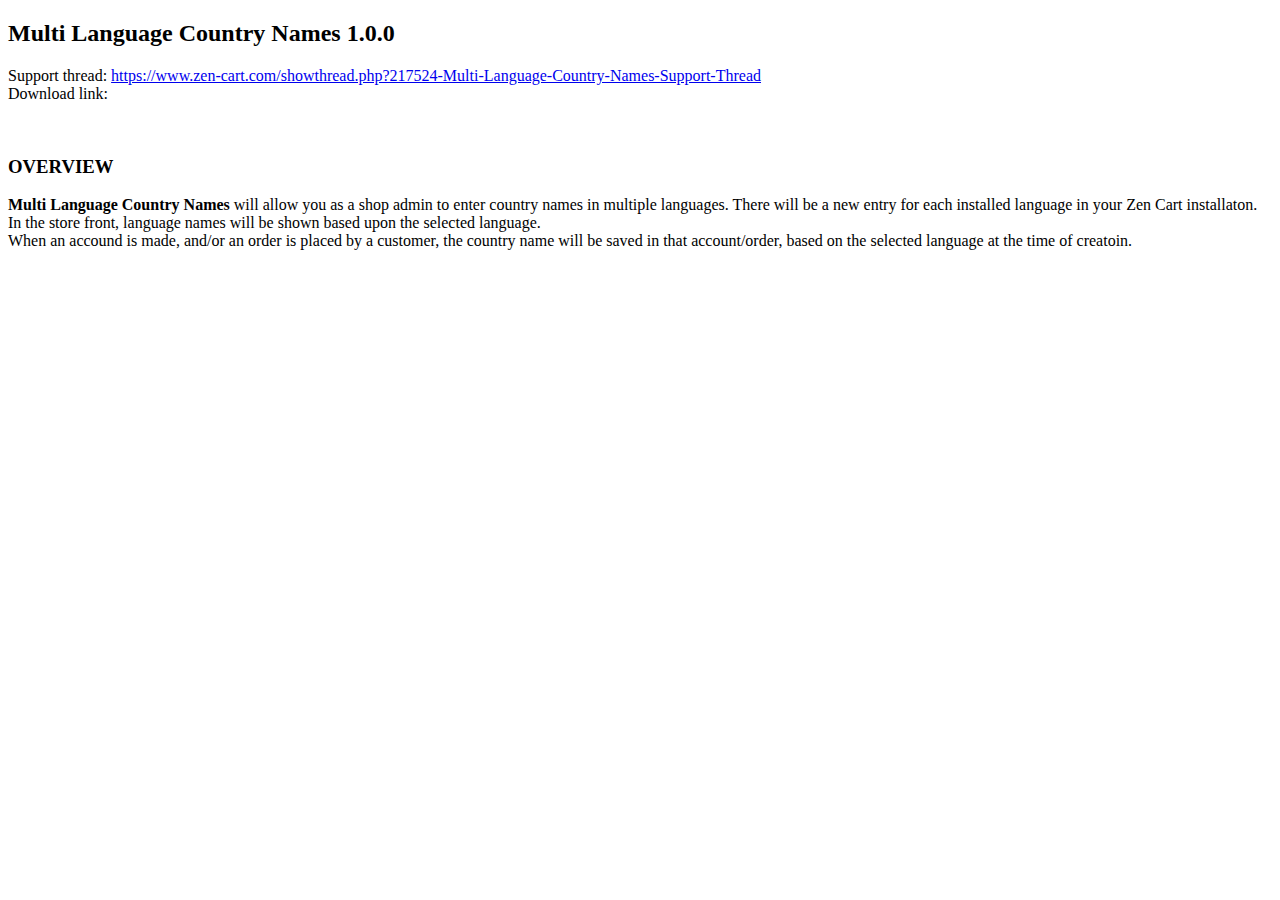
==== readme/index.html @ 4b358e4c "changed support link" ====
<!DOCTYPE html>
<html>
  <head>
    <meta charset="utf-8">
    <meta http-equiv="content-language" content="en">
    <title>Multi Language Country Names 1.0.0</title>

    <link rel="stylesheet" type="text/css" href="includes/css/stylesheet.css">
    <script type="text/javascript" src="includes/jscript/jscript_tabs.js"></script>
  </head>
  <body>
    <div id="wrapper">
      <h2>Multi Language Country Names 1.0.0</h2>
      <p>Support thread: <a href="https://www.zen-cart.com/showthread.php?217524-Multi-Language-Country-Names-Support-Thread" target="_blank">https://www.zen-cart.com/showthread.php?217524-Multi-Language-Country-Names-Support-Thread</a><br />
        Download link: <!--a href="http://www.zen-cart.com/downloads.php?do=file&amp;id=1513" target="_blank">http://www.zen-cart.com/downloads.php?do=file&amp;id=1513</a -->
      </p>
      <div id="slidetabsmenu" style="display: none;">
        <ul>
          <li> <a onClick="expandcontent('sc1', this)" href="javascript:void(0)"><span>Overview</span></a></li>
          <li> <a onClick="expandcontent('sc2', this)" href="javascript:void(0)"><span>Install/Un-install</span></a></li>
          <li> <a onClick="expandcontent('sc3', this)" href="javascript:void(0)"><span>Configuration</span></a></li>
          <li> <a onClick="expandcontent('sc4', this)" href="javascript:void(0)"><span>FAQs</span></a></li>
          <li> <a onClick="expandcontent('sc5', this)" href="javascript:void(0)"><span>Credits &amp; History</span></a></li>
          <li> <a onClick="expandcontent('sc6', this)" href="javascript:void(0)"><span>License</span></a></li>
        </ul>
      </div>
      <br style="clear: both;">

      <!--Begin tabcontainer-->
      <div id="tabcontentcontainer">

        <!--Begin sc1-->
        <div class="tabcontent" id="sc1" style="display: block;">
          <div class="textcontent">
            <h3>OVERVIEW</h3>
            <p><strong>Multi Language Country Names</strong> will allow you as a shop admin to enter country names in multiple languages. There will be a new entry for each installed language in your Zen Cart installaton.<br>
              In the store front, language names will be shown based upon the selected language.<br>
              When an accound is made, and/or an order is placed by a customer, the country name will be saved in that account/order, based on the selected language at the time of creatoin.</p>
          </div>
        </div>
        <!--End sc1-->

        <!--Begin sc2-->
        <div class="tabcontent" id="sc2" style="display: block;">
          <div class="textcontent">
            <h3>INSTALL/UNINSTALL</h3>
            <p><b>!!!!!BACKUP YOUR STORE BEFORE YOU BEGIN!!!!!</b></p>
            <p>Installation of the module has been made as simple as possible and shouldn't take long for any stores which have not already modified any of the core files which this module has to modify.<br>
            All changes have been clearly marked by comments like this:</p>
            <code>// BOF Zen4All Multi Language Country Names 1 of XXX<br />
             "Some code"<br />
             // EOF Zen4All Multi Language Country Names 1 of XXX</code>
            <h4><u>Installation instructions</u></h4>
            <p>Before you start you should rename all folders in the distribution named 'YOUR_TEMPLATE' to the template folder name you are using.</p>
            <p>You will find 6 folders beneath in this instalation package, one modified core files, one contains new files, one contains the sql instalation files, on contains optional files (which is empty for now), one the sql uninstall filetemplate override files, and the last , which you obviously already found, the readme.</p>
            <ol>
              <li><strong>Modified Core Files</strong><br>
              Quite a few core Zen Cart files must be modified for the multi lingual country names to work.<br>
              If any of the core files this distribution uses have already been modified (because of another third party module being installed for example) then the changes for the respective files should be applied manually by copying across the appropriate sections of code required for the Multi Language Country Names module. These sections are clearly marked (with &ldquo;// BOF Zen4All Multi Language Country Names 1 of XXX&rdquo; and &ldquo;// eof dynamic filter x of x&rdquo; comments) within the sample files provided in this distribution and should be easy enough to copy across, especially if a &ldquo;diff&rdquo; software package (such as Beyondcompare or WinMerge) is used.<br>The modified files can be found within the 'core file overrides' folder in the distribution as follows.<br /><strong>Do not  make changes to your core files without taking a copy of them first so you can replace them later if needed!</strong>
                <ul class="Steps">
                  <li>includes/classes/order.php</li>
                  <li>includes/extra_datafiles/multilanguage_country_names_database_names.php</li>
                  <li>includes/functions/functions_lookups.php</li>
                  <li>includes/modules/payment/paypalwpp.php</li>
                  <li>YOUR_ADMIN/countries.php</li>
                  <li>YOUR_ADMIN/customers.php</li>
                  <li>YOUR_ADMIN/geo_zones.php</li>
                  <li>YOUR_ADMIN/languages.php</li>
                  <li>YOUR_ADMIN/linkpoint_review.php</li>
                  <li>YOUR_ADMIN/zones.php</li>
                  <li>YOUR_ADMIN/includes/functions/general.php</li>
                </ul>
              </li>
              <li><strong>New Files</strong><br />
                Copy the renamed YOUR_ADMIN folder from the 'new files' folder into your store's main directory.<br>
                The files are already in the correct directory structure, so a single drag-and-drop of the folder into the root directory for the store will put the files in the correct locations.<br>
                <STRONG>Please do not copy the files individually</STRONG> - doing so often results in files being missed out!
                <ul class="Steps">
                  <li>YOUR_ADMIN/includes/extra_datafiles/multilanguage_country_names_database_names.php</li>
                  <li>YOUR_ADMIN/includes/languages/english/extra_definitions/multi_language_country_names.php</li>
                </ul>
              </li>
              <li>
                <strong>Install</strong><br>Copy the renamed YOUR_ADMIN folder from the 'install' folder into your store's main directory.<br>
                The files are already in the correct directory structure, so a single drag-and-drop of the folder into the root directory for the store will put the files in the correct locations.<br>
                <STRONG>Please do not copy the files individually</STRONG> - doing so often results in files being missed out!
                <ul class="Steps">
                  <li>YOUR_ADMIN/includes/auto_loaders/config.multi_language_country_names.php</li>
                  <li>YOUR_ADMIN/includes/functions/extra_functions/zen_cfg_read_only.php</li>
                  <li>YOUR_ADMIN/includes/init_includes/init_multi_language_country_names.php</li>
                  <li>YOUR_ADMIN/includes/installers/multi_language_country_names/1_0_0.php</li>
                  <li>YOUR_ADMIN/includes/languages/english/extra_definitions/multi_language_country_names.php</li>
                </ul>
                <p>After copying these files, log in to your stores admin. The instalation script will now automatically create the needed database tables and settings. Also will it populate the new tables.</p>
              </li>
            </ol>
            <p><a href="#top">Back to top</a></p>
            <hr style="text-align:center; width:75%" />

            <h4><a name="uninstall-all" id="uninstall-all"></a><u>Uninstall instructions</u></h4>
            <p>If you do wish to remove the module, simply delete all the New Files loaded in step 2, delete (or replace with your original if the file was already present) Install Files loaded in step 3, then replace all the Modified Core Files loaded in step 1 with your original files.</p>
            <p>Finally, run 'uninstall.sql' to remove the configuration, and multi language country name table.</p>
            <p><a href="#top">Back to top</a></p>

          </div>
        </div>
        <!--End sc2-->

        <!--Begin sc3-->
        <div class="tabcontent" id="sc3" style="display: block;">
          <div class="textcontent">
            <h3>CONFIGURATION</h3>
            <p>Now that you have installed this module you can go to your shops admin. Open Locations / Taxes => Countries.<br /> You will see that in the right panel there are now multiple entries with flags of the selected country. Click edit, and you will be able to enter a localized name for the country name.
            <p><u><strong>Uploading a CSV</strong></u></p>
            <p>A future release is already planned, and will contain a facility to upload a csv or sql file with already translated country names.</p>
          </div>

        </div>
      </div>
      <!--End sc3-->

      <!--Begin sc4-->
      <div class="tabcontent" id="sc4" style="display: block;">
        <div class="textcontent">
          <h3>FAQs</h3>

          <ol class="TableOfContents">
            <li><a href="#change-sideobx-heading">How can I change the filter sidebox heading?</a></li>
            <li><a href="#change-sub-headings">How can I change the filter sub-headings?</a></li>
            <li><a href="#change-querystring-prefix">How can I change the filter querystring prefix?</a></li>
            <li><a href="#change-querystring-names">How can I change the filter querystring names?</a></li>
            <li><a href="#uri-mapping">I have URI mapping software installed in my store. Does this modification work with URI mapping?</a></li>
            <li><a href="#hooking-into-the-filter">Is it possible to hook into Dynamic Filter, to redirect banner ads to a pre-filtered list for example?</a></li>
          </ol>

          <h4><a name="change-sideobx-heading" id="change-sideobx-heading"></a>How can I change the filter sidebox heading?</h4>
          <p>The Dynamic Filter sidebox heading is initially set to 'Narrow Your Results'. This can be changed if required.<br>
            To change it, open up file includes/languages/english/extra_definitions/YOUR_TEMPLATE/dynamic_filter_defines.php and change the following line to reflect the heading you require</p>
          <ul class="Steps">
            <li>define('BOX_HEADING_FILTER', 'Narrow Your Results');</li>
          </ul>
          <p><a href="#top">Back to top</a></p>
          <hr style="text-align:center; width:75%">

          <h4><a name="change-sub-headings" id="change-sub-headings"></a>How can I change the filter sub-headings?</h4>
          <p>All sub-headings are prefixed with the word 'By' and suffixed with a colon (':'). If you need to change these, open up file includes/languages/english/extra_definitions/YOUR_TEMPLATE/dynamic_filter_defines.php and change the following lines as you require</p>
          <ul class="Steps">
            <li>define('DYNAMIC_FILTER_TEXT_PREFIX', 'By ');</li>
            <li>define('DYNAMIC_FILTER_TEXT_SUFFIX', ':');</li>
          </ul>

          <p>The manufacturer, category and price sub-headings are initially set to 'By Brand:', 'By Category:' and 'By Price:' respecitvely. These can also be changed if required.<br>
            To change them, open up file includes/languages/english/extra_definitions/YOUR_TEMPLATE/dynamic_filter_defines.php and change the following lines to reflect the sub-headings you require</p>
          <ul class="Steps">
            <li>define('DYNAMIC_FILTER_TEXT_MANUFACTURER','Brand');</li>
            <li>define('DYNAMIC_FILTER_TEXT_CATEGORY','Category');</li>
            <li>define('DYNAMIC_FILTER_TEXT_PRICE','Price');</li>
          </ul>
          <p>All other sub-headings are generated by taking the name of the attribute (e.g, if your products have an attribute of colour, the heading would be 'By Colour:') so these can only be changed by changing the attribute name.</p>
          <p><a href="#top">Back to top</a></p>
          <hr style="text-align:center; width:75%">

          <h4><a name="change-querystring-prefix" id="change-querystring-prefix"></a>How can I change the filter querystring prefix?</h4>
          <p>Each time a filter is applied it is added to the querystring in the URL. A prefix is used which is initially set to 'flt' e.g. when filtering by category you will see   'fltCategory[]=xx' in the querystring). This can be changed if required.<br>
            Open up file includes/languages/english/extra_definitions/YOUR_TEMPLATE/dynamic_filter_defines.php and change the following line to reflect the prefix you require</p>
          <ul class="Steps">
            <li>define('DYNAMIC_FILTER_PREFIX', 'flt');</li>
          </ul>
          <p><a href="#top">Back to top</a></p>
          <hr style="text-align:center; width:75%">

          <h4><a name="change-querystring-names" id="change-querystring-names"></a>How can I change the filter querystring names?</h4>
          <p>The querystring names for manufacturer, category and price are initially set to 'Brand', 'Category' and 'Price' respectively (e.g. when filtering by manufacturer you will see 'fltBrand[]=xx' in the querystring). This can be changed if required.<br>
            Open up file includes/languages/english/extra_definitions/YOUR_TEMPLATE/dynamic_filter_defines.php and change the following lines to reflect the names you require</p>
          <ul class="Steps">
            <li>define('DYNAMIC_FILTER_MANUFACTURER_GROUP','Brand');<br>
              define('DYNAMIC_FILTER_CATEGORY_GROUP','Category');<br>
              define('DYNAMIC_FILTER_PRICE_GROUP','Price');</li>
          </ul>
          <p>All other querystring names are generated by taking the name of the attribute (e.g, if your products have an attribute of size, the querystring name would be 'fltSize') so these can only be changed by changing the attribute name.</p>
          <p><a href="#top">Back to top</a></p>
          <hr style="text-align:center; width:75%">

          <h4><a name="uri-mapping" id="uri-mapping"></a>I have URI mapping software installed in my store. Does this modification work with URI mapping?</h4>
          <p>Dynamic Filter has been tested and is fully working with Ceon URI mapping version 4.0.7 but should work with earlier versions of this software too.<br>
            It has not been tested but shouldn't be too hard to modify to work  with any other mapping software.<br>
            Only the file below would need to be editted. Scanning this file for 'CEON' will show the specific code edits that allow Dynamic Filter to work with Ceon URI mapping. </p>
          <ul class="Steps">
            <li>includes/templates/YOUR_TEMPLATE/sideboxes/tpl_dynamic_filter.php</li>
          </ul>
          <p><a href="#top">Back to top</a></p>
          <hr style="text-align:center; width:75%">

          <h4><a name="hooking-into-the-filter" id="hooking-into-the-filter"></a>Is it possible to hook into Dynamic Filter, to redirect banner ads to a pre-filtered list for example?</h4>
          <p>You can easily hook in to the Dynamic Filter by simply adding the required filters to the end of the querystring.<br>
            For example, if your store sells jackets and pants and you would like to direct a banner ad to New Jackets and Pants you could use the following in the Banner URL </p>
          <ul class="Steps">
            <li>/index.php?main_page=products_new&amp;fltCategory[]=xx&amp;fltCategory[]=yy</li>
          </ul>
          <p> If you are using Ceon URI mapping software, you would (assuming your 'products_new' page is mapped to 'NewProducts') use</p>
          <ul class="Steps">
            <li>/NewProducts?fltCategory[]=xx&amp;fltCategory[]=yy</li>
          </ul>
          <p> You would just need to replace 'xx' with your Jackets category ID and 'yy' with your Pants category ID.</p>
          <p>You can also hook in to the filter with php.<br>
            For example if you had a category called 'Jeans' and within that category you sold Levis jeans, you could add the link  'More Levis Jeans' to the product page to direct customers to view more Levis jeans as follows</p>
          <ul class="Steps">
            <li>echo '&lt;a rel=&quot;nofollow&quot; href=&quot;' . zen_href_link(FILENAME_DEFAULT, 'cPath=' . $cPath . '&amp;' . DYNAMIC_FILTER_PREFIX . DYNAMIC_FILTER_MANUFACTURER_GROUP . '[]=' . zen_get_products_manufacturers_id($products_id_current), 'NONSSL') . '&quot;&gt;' . 'More ' . $manufacturers_name . ' ' . $categories-&gt;fields['categories_name'] . '&lt;/a&gt;';</li>
          </ul>
          <p class="BackToTableOfContents"><a href="#top">Back to top</a></p>
        </div>
      </div>
      <!--End sc4-->

      <!--Begin sc5-->
      <div class="tabcontent" id="sc5" style="display: block;">
        <div class="textcontent">
          <h3>CREDITS &amp; HISTORY</h3>
          <br>
          <strong>v1.0.0</strong> by Zen4All
          <br>
          <ul style="margin-top:0">
            <li>Initial release</li>
          </ul>
          <br>
          Tested on:
          <ul style="margin-top:0">
            <li>Zen Cart 1.5.4</li>
            <li>php 5.5.9</li>
            <li>MySQL 5.5.43</li>
          </ul>
        </div>
      </div>
      <!--End sc5-->

      <!--Begin sc6-->
      <div class="tabcontent" id="sc6" style="display: block;">
        <div class="textcontent">
          <h3>LICENSE</h3>
          <pre>                    GNU GENERAL PUBLIC LICENSE
                       Version 2, June 1991

 Copyright (C) 1989, 1991 Free Software Foundation, Inc., http://fsf.org/
 51 Franklin Street, Fifth Floor, Boston, MA 02110-1301 USA
 Everyone is permitted to copy and distribute verbatim copies
 of this license document, but changing it is not allowed.</pre>

          <p><strong>Always backup your shop and database before making changes.</strong></p>
        </div>
      </div>
      <!--End sc6-->

    </div>
    <!--end tabcontainer-->
    <script type="text/javascript">document.getElementById('sc2').style.display = 'none';
      document.getElementById('sc3').style.display = 'none';
      document.getElementById('sc4').style.display = 'none';
      document.getElementById('sc5').style.display = 'none';
      document.getElementById('sc6').style.display = 'none';
      ShowTabs();
      // We only show the tab links if JavaScript is available/active.
      if (document.getElementById("slidetabsmenu") != null) {
        document.getElementById('slidetabsmenu').style.display = "block";
      }
    </script>
  </body>
</html>
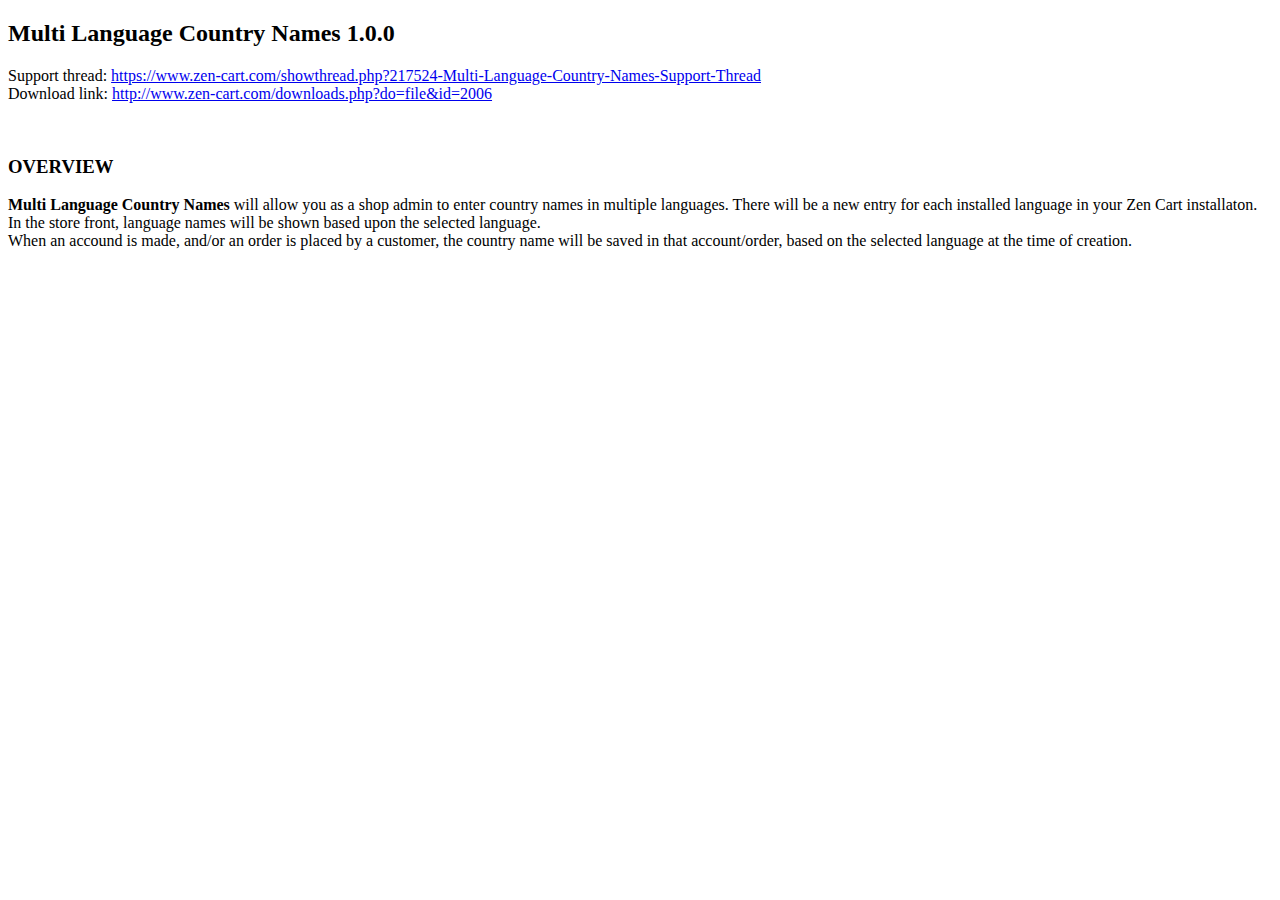
==== commit cbadc320: "typo" ====
--- a/readme/index.html
+++ b/readme/index.html
@@ -12,7 +12,7 @@
     <div id="wrapper">
       <h2>Multi Language Country Names 1.0.0</h2>
       <p>Support thread: <a href="https://www.zen-cart.com/showthread.php?217524-Multi-Language-Country-Names-Support-Thread" target="_blank">https://www.zen-cart.com/showthread.php?217524-Multi-Language-Country-Names-Support-Thread</a><br />
-        Download link: <!--a href="http://www.zen-cart.com/downloads.php?do=file&amp;id=1513" target="_blank">http://www.zen-cart.com/downloads.php?do=file&amp;id=1513</a -->
+        Download link: <a href="http://www.zen-cart.com/downloads.php?do=file&amp;id=2006" target="_blank">http://www.zen-cart.com/downloads.php?do=file&amp;id=2006</a>
       </p>
       <div id="slidetabsmenu" style="display: none;">
         <ul>
@@ -35,7 +35,7 @@
             <h3>OVERVIEW</h3>
             <p><strong>Multi Language Country Names</strong> will allow you as a shop admin to enter country names in multiple languages. There will be a new entry for each installed language in your Zen Cart installaton.<br>
               In the store front, language names will be shown based upon the selected language.<br>
-              When an accound is made, and/or an order is placed by a customer, the country name will be saved in that account/order, based on the selected language at the time of creatoin.</p>
+              When an accound is made, and/or an order is placed by a customer, the country name will be saved in that account/order, based on the selected language at the time of creation.</p>
           </div>
         </div>
         <!--End sc1-->
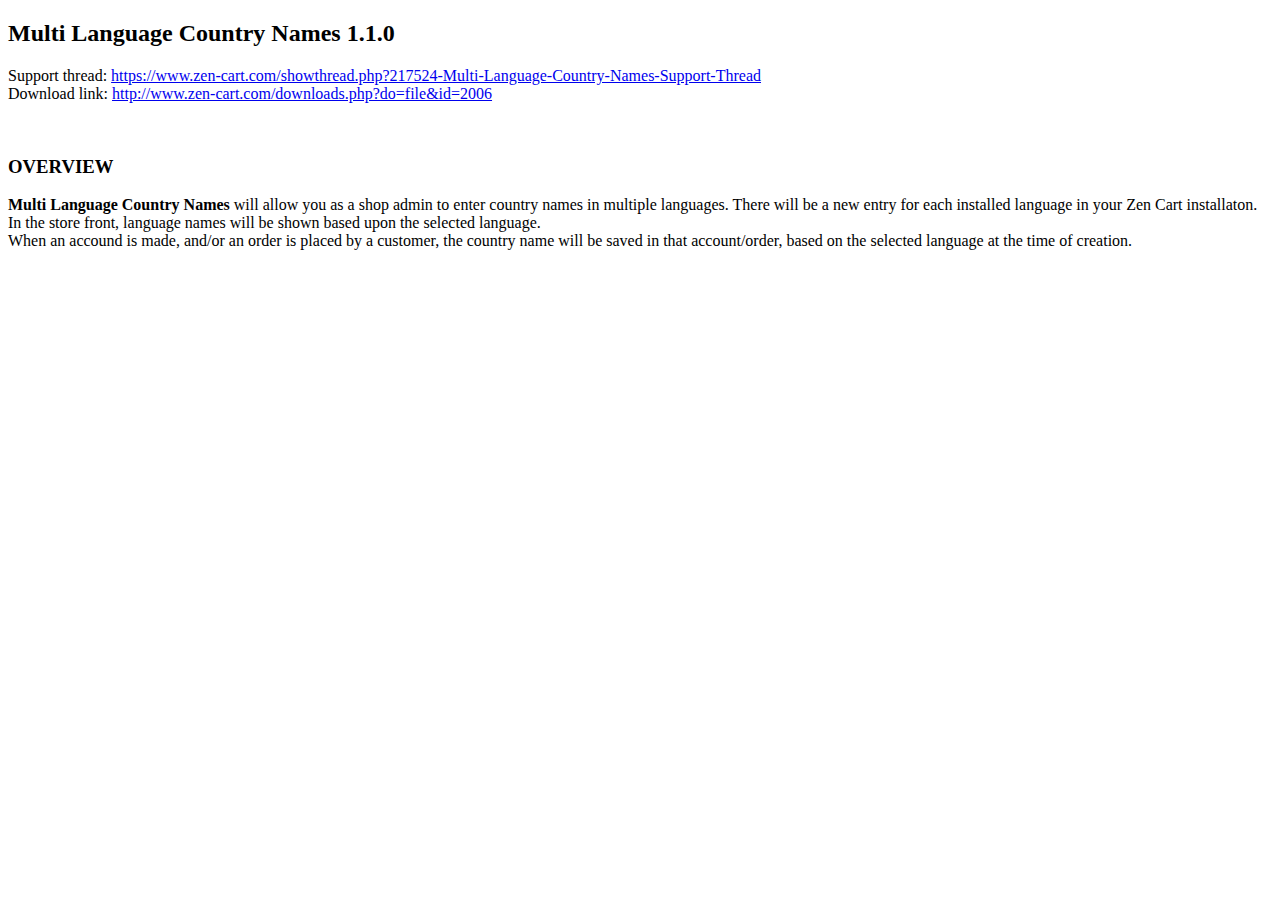
==== commit 7d7f164d: "Readme update" ====
--- a/readme/index.html
+++ b/readme/index.html
@@ -3,14 +3,14 @@
   <head>
     <meta charset="utf-8">
     <meta http-equiv="content-language" content="en">
-    <title>Multi Language Country Names 1.0.0</title>
+    <title>Multi Language Country Names 1.1.0</title>
 
     <link rel="stylesheet" type="text/css" href="includes/css/stylesheet.css">
     <script type="text/javascript" src="includes/jscript/jscript_tabs.js"></script>
   </head>
   <body>
     <div id="wrapper">
-      <h2>Multi Language Country Names 1.0.0</h2>
+      <h2>Multi Language Country Names 1.1.0</h2>
       <p>Support thread: <a href="https://www.zen-cart.com/showthread.php?217524-Multi-Language-Country-Names-Support-Thread" target="_blank">https://www.zen-cart.com/showthread.php?217524-Multi-Language-Country-Names-Support-Thread</a><br />
         Download link: <a href="http://www.zen-cart.com/downloads.php?do=file&amp;id=2006" target="_blank">http://www.zen-cart.com/downloads.php?do=file&amp;id=2006</a>
       </p>
@@ -66,7 +66,7 @@
                   <li>YOUR_ADMIN/customers.php</li>
                   <li>YOUR_ADMIN/geo_zones.php</li>
                   <li>YOUR_ADMIN/languages.php</li>
-                  <li>YOUR_ADMIN/linkpoint_review.php</li>
+                  <li><strike>YOUR_ADMIN/linkpoint_review.php</strike>(file has been removed from Zen Cart 1.5.5)</li>
                   <li>YOUR_ADMIN/zones.php</li>
                   <li>YOUR_ADMIN/includes/functions/general.php</li>
                 </ul>
@@ -123,90 +123,6 @@
       <div class="tabcontent" id="sc4" style="display: block;">
         <div class="textcontent">
           <h3>FAQs</h3>
-
-          <ol class="TableOfContents">
-            <li><a href="#change-sideobx-heading">How can I change the filter sidebox heading?</a></li>
-            <li><a href="#change-sub-headings">How can I change the filter sub-headings?</a></li>
-            <li><a href="#change-querystring-prefix">How can I change the filter querystring prefix?</a></li>
-            <li><a href="#change-querystring-names">How can I change the filter querystring names?</a></li>
-            <li><a href="#uri-mapping">I have URI mapping software installed in my store. Does this modification work with URI mapping?</a></li>
-            <li><a href="#hooking-into-the-filter">Is it possible to hook into Dynamic Filter, to redirect banner ads to a pre-filtered list for example?</a></li>
-          </ol>
-
-          <h4><a name="change-sideobx-heading" id="change-sideobx-heading"></a>How can I change the filter sidebox heading?</h4>
-          <p>The Dynamic Filter sidebox heading is initially set to 'Narrow Your Results'. This can be changed if required.<br>
-            To change it, open up file includes/languages/english/extra_definitions/YOUR_TEMPLATE/dynamic_filter_defines.php and change the following line to reflect the heading you require</p>
-          <ul class="Steps">
-            <li>define('BOX_HEADING_FILTER', 'Narrow Your Results');</li>
-          </ul>
-          <p><a href="#top">Back to top</a></p>
-          <hr style="text-align:center; width:75%">
-
-          <h4><a name="change-sub-headings" id="change-sub-headings"></a>How can I change the filter sub-headings?</h4>
-          <p>All sub-headings are prefixed with the word 'By' and suffixed with a colon (':'). If you need to change these, open up file includes/languages/english/extra_definitions/YOUR_TEMPLATE/dynamic_filter_defines.php and change the following lines as you require</p>
-          <ul class="Steps">
-            <li>define('DYNAMIC_FILTER_TEXT_PREFIX', 'By ');</li>
-            <li>define('DYNAMIC_FILTER_TEXT_SUFFIX', ':');</li>
-          </ul>
-
-          <p>The manufacturer, category and price sub-headings are initially set to 'By Brand:', 'By Category:' and 'By Price:' respecitvely. These can also be changed if required.<br>
-            To change them, open up file includes/languages/english/extra_definitions/YOUR_TEMPLATE/dynamic_filter_defines.php and change the following lines to reflect the sub-headings you require</p>
-          <ul class="Steps">
-            <li>define('DYNAMIC_FILTER_TEXT_MANUFACTURER','Brand');</li>
-            <li>define('DYNAMIC_FILTER_TEXT_CATEGORY','Category');</li>
-            <li>define('DYNAMIC_FILTER_TEXT_PRICE','Price');</li>
-          </ul>
-          <p>All other sub-headings are generated by taking the name of the attribute (e.g, if your products have an attribute of colour, the heading would be 'By Colour:') so these can only be changed by changing the attribute name.</p>
-          <p><a href="#top">Back to top</a></p>
-          <hr style="text-align:center; width:75%">
-
-          <h4><a name="change-querystring-prefix" id="change-querystring-prefix"></a>How can I change the filter querystring prefix?</h4>
-          <p>Each time a filter is applied it is added to the querystring in the URL. A prefix is used which is initially set to 'flt' e.g. when filtering by category you will see   'fltCategory[]=xx' in the querystring). This can be changed if required.<br>
-            Open up file includes/languages/english/extra_definitions/YOUR_TEMPLATE/dynamic_filter_defines.php and change the following line to reflect the prefix you require</p>
-          <ul class="Steps">
-            <li>define('DYNAMIC_FILTER_PREFIX', 'flt');</li>
-          </ul>
-          <p><a href="#top">Back to top</a></p>
-          <hr style="text-align:center; width:75%">
-
-          <h4><a name="change-querystring-names" id="change-querystring-names"></a>How can I change the filter querystring names?</h4>
-          <p>The querystring names for manufacturer, category and price are initially set to 'Brand', 'Category' and 'Price' respectively (e.g. when filtering by manufacturer you will see 'fltBrand[]=xx' in the querystring). This can be changed if required.<br>
-            Open up file includes/languages/english/extra_definitions/YOUR_TEMPLATE/dynamic_filter_defines.php and change the following lines to reflect the names you require</p>
-          <ul class="Steps">
-            <li>define('DYNAMIC_FILTER_MANUFACTURER_GROUP','Brand');<br>
-              define('DYNAMIC_FILTER_CATEGORY_GROUP','Category');<br>
-              define('DYNAMIC_FILTER_PRICE_GROUP','Price');</li>
-          </ul>
-          <p>All other querystring names are generated by taking the name of the attribute (e.g, if your products have an attribute of size, the querystring name would be 'fltSize') so these can only be changed by changing the attribute name.</p>
-          <p><a href="#top">Back to top</a></p>
-          <hr style="text-align:center; width:75%">
-
-          <h4><a name="uri-mapping" id="uri-mapping"></a>I have URI mapping software installed in my store. Does this modification work with URI mapping?</h4>
-          <p>Dynamic Filter has been tested and is fully working with Ceon URI mapping version 4.0.7 but should work with earlier versions of this software too.<br>
-            It has not been tested but shouldn't be too hard to modify to work  with any other mapping software.<br>
-            Only the file below would need to be editted. Scanning this file for 'CEON' will show the specific code edits that allow Dynamic Filter to work with Ceon URI mapping. </p>
-          <ul class="Steps">
-            <li>includes/templates/YOUR_TEMPLATE/sideboxes/tpl_dynamic_filter.php</li>
-          </ul>
-          <p><a href="#top">Back to top</a></p>
-          <hr style="text-align:center; width:75%">
-
-          <h4><a name="hooking-into-the-filter" id="hooking-into-the-filter"></a>Is it possible to hook into Dynamic Filter, to redirect banner ads to a pre-filtered list for example?</h4>
-          <p>You can easily hook in to the Dynamic Filter by simply adding the required filters to the end of the querystring.<br>
-            For example, if your store sells jackets and pants and you would like to direct a banner ad to New Jackets and Pants you could use the following in the Banner URL </p>
-          <ul class="Steps">
-            <li>/index.php?main_page=products_new&amp;fltCategory[]=xx&amp;fltCategory[]=yy</li>
-          </ul>
-          <p> If you are using Ceon URI mapping software, you would (assuming your 'products_new' page is mapped to 'NewProducts') use</p>
-          <ul class="Steps">
-            <li>/NewProducts?fltCategory[]=xx&amp;fltCategory[]=yy</li>
-          </ul>
-          <p> You would just need to replace 'xx' with your Jackets category ID and 'yy' with your Pants category ID.</p>
-          <p>You can also hook in to the filter with php.<br>
-            For example if you had a category called 'Jeans' and within that category you sold Levis jeans, you could add the link  'More Levis Jeans' to the product page to direct customers to view more Levis jeans as follows</p>
-          <ul class="Steps">
-            <li>echo '&lt;a rel=&quot;nofollow&quot; href=&quot;' . zen_href_link(FILENAME_DEFAULT, 'cPath=' . $cPath . '&amp;' . DYNAMIC_FILTER_PREFIX . DYNAMIC_FILTER_MANUFACTURER_GROUP . '[]=' . zen_get_products_manufacturers_id($products_id_current), 'NONSSL') . '&quot;&gt;' . 'More ' . $manufacturers_name . ' ' . $categories-&gt;fields['categories_name'] . '&lt;/a&gt;';</li>
-          </ul>
           <p class="BackToTableOfContents"><a href="#top">Back to top</a></p>
         </div>
       </div>
@@ -217,6 +133,17 @@
         <div class="textcontent">
           <h3>CREDITS &amp; HISTORY</h3>
           <br>
+          <strong>v1.1.0</strong> by Zen4All
+          <ul>
+            <li>File package updated to Zen Cart Version 1.5.5</li>
+          </ul>
+          <br>
+          <strong>v1.0.1</strong> by Zen4All
+          <br>
+          <ul style="margin-top:0">
+            <li>fixed a typo in countries.php. FORM should have been FROM</li>
+          </ul>
+          <br>
           <strong>v1.0.0</strong> by Zen4All
           <br>
           <ul style="margin-top:0">
@@ -225,7 +152,7 @@
           <br>
           Tested on:
           <ul style="margin-top:0">
-            <li>Zen Cart 1.5.4</li>
+            <li>Zen Cart 1.5.5</li>
             <li>php 5.5.9</li>
             <li>MySQL 5.5.43</li>
           </ul>
@@ -264,4 +191,4 @@
       }
     </script>
   </body>
-</html>+</html>
